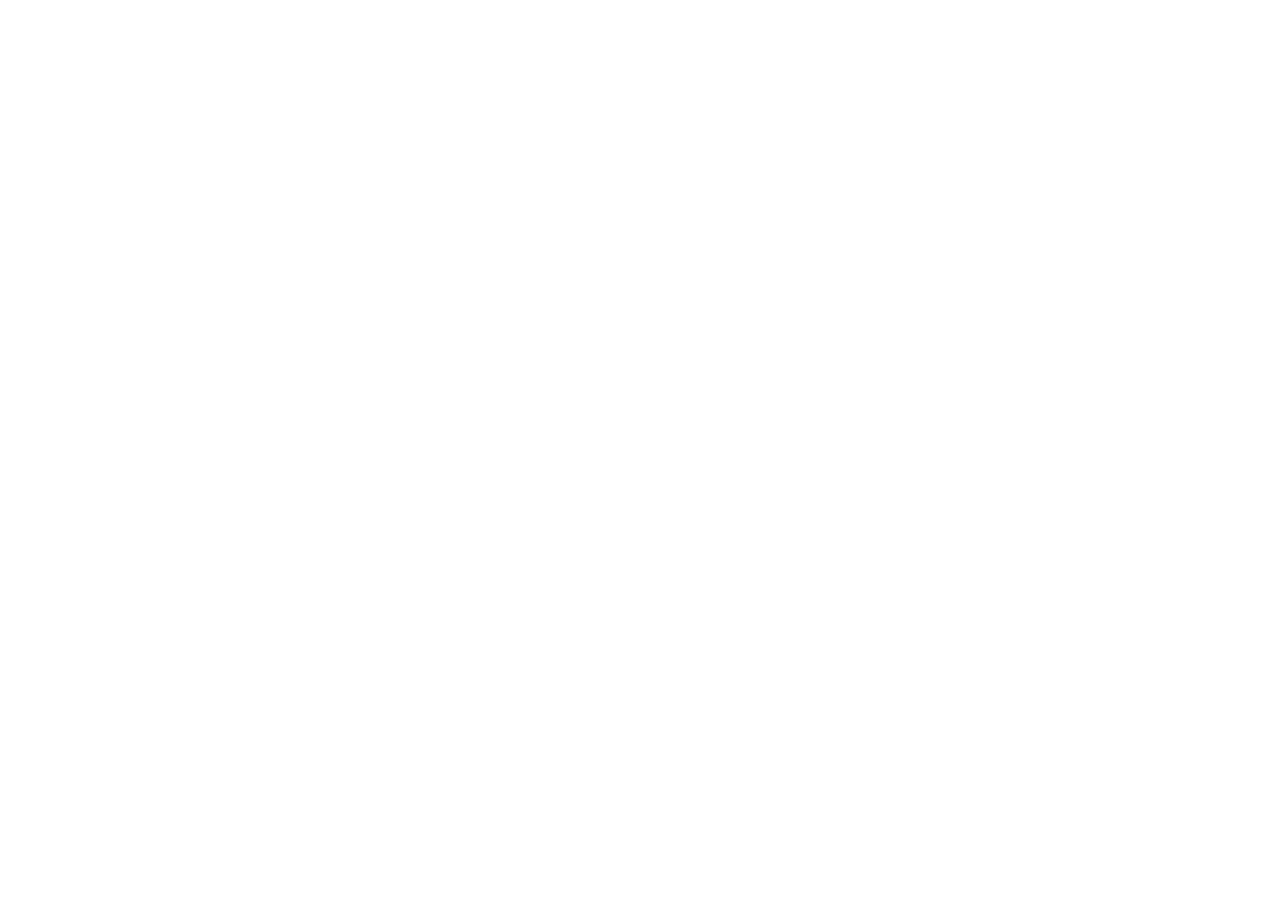
==== applications/AudioFileDashboard/views/index.html @ 635deaae "just fleshing out the AFGeneticsLab Object a bit" ====
<!DOCTYPE html>
<html lang="en">
  <head>
    <meta charset="utf-8">
    <meta name="description" content="">
    <title>AudioFile Dashboard</title>
    <link rel="stylesheet" href="./stylesheets/reset.css" media="screen">
    <!--link rel="stylesheet" href="./stylesheets/styles.css" media="screen"-->
    <style>
      #gaDNAList li{
        list-style-type:decimal;
        margin:20px 50px;
      }
    </style>
  </head>
  <body>
    <div id='AFUIGeneticsLab'></div>
    <script src="./javascripts/jquery.js"></script>
    <script src="./javascripts/audiofile_sdk.js"></script>
    <script>
      window.onload = function()
      {
        afUIGeneticsLab = new AFUIGeneticsLab();
        $('#AFUIGeneticsLab').html(afUIGeneticsLab.buildDom());
        $('#AFUIGeneticsLab').html(afUIGeneticsLab.attachEventListeners());

        // start left column
        // left column wrapper div
        //var wrapperLeftColDiv       = document.createElement('div');
        //wrapperLeftColDiv.id        = 'desc';
        //wrapperLeftColDiv.style.display = 'inline-block';
        //wrapperLeftColDiv.style.width = '35%';

        //// left column h1 
        //var leftColHeader1       = document.createElement('h1');
        //leftColHeader1.innerText = 'Welcome to Audiofile';
        //leftColHeader1.style.fontWeight = 200;

        //// left column h2 
        //var leftColHeader2       = document.createElement('h2');
        //leftColHeader2.innerText = 'What do you want to hear today?';
        //leftColHeader2.style.fontWeight = 200;

        //// build the left column 
        //wrapperLeftColDiv.appendChild(leftColHeader1);
        //wrapperLeftColDiv.appendChild(leftColHeader2);
        //// end the left column 

        //// start the right column 
        //var wrapperRightColDiv                   = document.createElement('div');
        //wrapperRightColDiv.id                    = 'menu';
        //wrapperRightColDiv.innerText             = 'This is the grid menu';
        //wrapperRightColDiv.style.display         = 'inline-block';
        //wrapperRightColDiv.style.width           = '64%';
        //wrapperRightColDiv.style.verticalAlign   = 'top';
        //wrapperRightColDiv.style.backgroundColor = '#ADADAD';
        //// end the right column 

        //// the outside wrapper div
        //var wrapperDiv       = document.createElement('div');
        //wrapperDiv.id        = 'afDashboardColumnContainer';
        //wrapperDiv.className = 'afColumnLayout';
        //wrapperDiv.style.fontFamily = 'helvetica';
        //wrapperDiv.style.fontWeight = 200;
        //// insert the left and right columns
        //wrapperDiv.appendChild(wrapperLeftColDiv);
        //wrapperDiv.appendChild(wrapperRightColDiv);

        //// insert into the body
        //document.body.appendChild(wrapperDiv);
      };
    </script>
    <!--script src="./javascripts/scripts.js"></script-->
  </body>
</html>
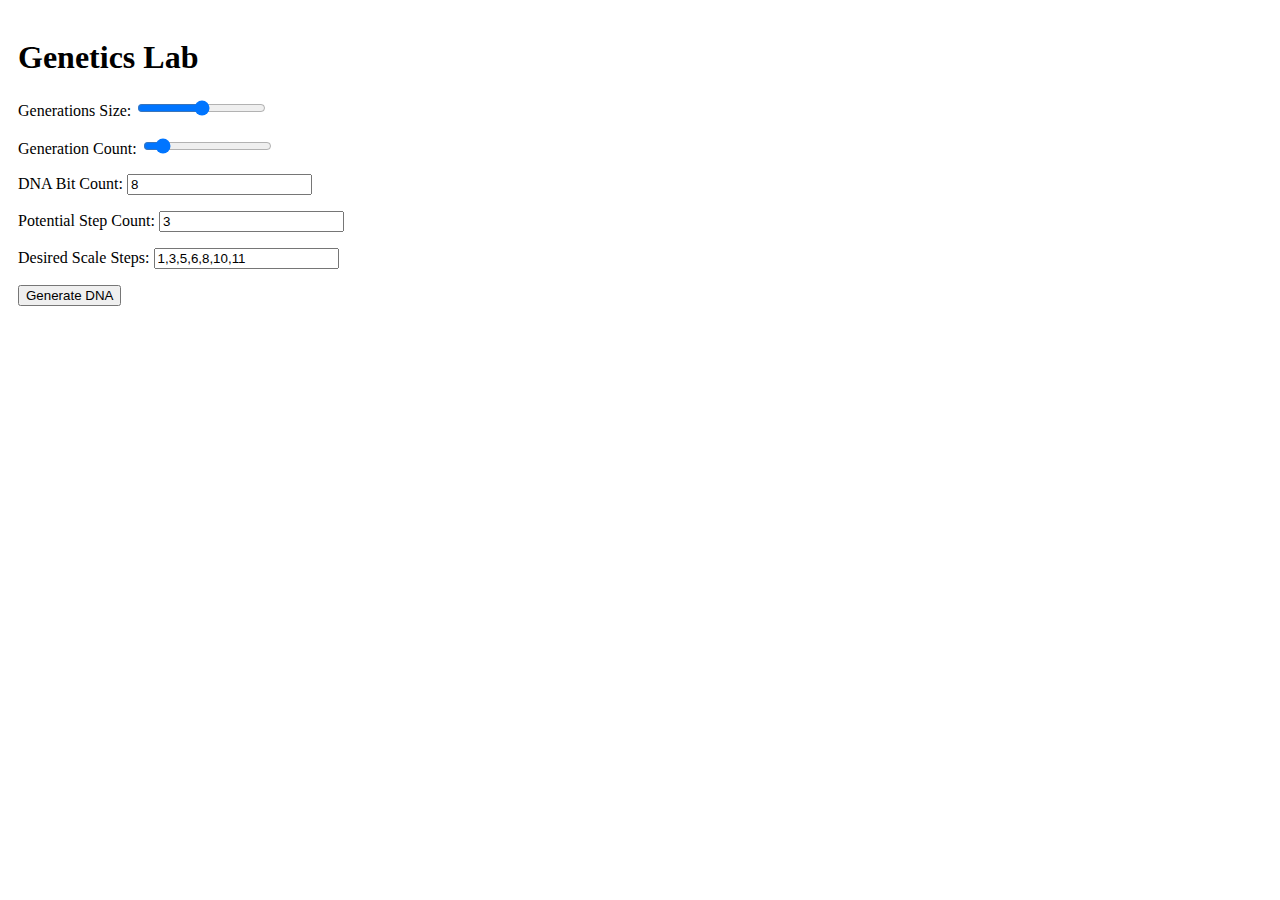
==== commit 9791ff32: "move AudioFile Genetics Lab code to its own app. Use hardcoded ugly urls for now so that I can move " ====
--- a/applications/AudioFileDashboard/views/index.html
+++ b/applications/AudioFileDashboard/views/index.html
@@ -7,15 +7,56 @@
     <link rel="stylesheet" href="./stylesheets/reset.css" media="screen">
     <!--link rel="stylesheet" href="./stylesheets/styles.css" media="screen"-->
     <style>
+      form{
+        padding: 10px;
+      }
+
       #gaDNAList li{
-        list-style-type:decimal;
-        margin:20px 50px;
+        list-style-type: decimal;
+        margin: 20px 50px;
+        border: dotted 1px blue;
+        padding: 10px;
+      }
+      #gaDNAList li:first-child{
+        border-color: green;
+      }
+      #gaDNAList li:last-child{
+        border-color: red;
+      }
+      #rootSpan{
+        color:#f0f;
+      }
+      .parent1DNA{
+        color:orange;
+      }
+      .parent2DNA{
+        color:blue;
+      }
+      .mutatedDNA{
+        color:red;
       }
     </style>
   </head>
   <body>
-    <div id='AFUIGeneticsLab'></div>
+    <div id='AFUIGeneticsLab'>
+      <div>
+        <form id='gaForm'>
+          <h1>Genetics Lab</h1>
+          <p>Generations Size: <input type="range" min="1" max="100" step="1" id="generationSize"></p>
+          <p>Generation Count: <input value="2" type="range" min="1" max="10" step="1" id="generationCount"></p>
+          <p>DNA Bit Count: <input value="8" id="dnaBitCount" placeholder="DNA Bit Count"></p>
+          <p>Potential Step Count: <input value="3" id="dnaStepCount" placeholder="Potential Step Count"></p>
+          <p>Desired Scale Steps: <input value="1,3,5,6,8,10,11" id="scaleSteps" placeholder="Desired Scale Steps"></p>
+          <button id="gaSubmit">Generate DNA</button>
+        </form>
+      </div>
+      <div>
+    </div>
+      <ol id='gaDNAList'>
+      </ol>
+    </div>
     <script src="./javascripts/jquery.js"></script>
+    <script src="./javascripts/underscore.js"></script>
     <script src="./javascripts/audiofile_sdk.js"></script>
     <script>
       window.onload = function()
